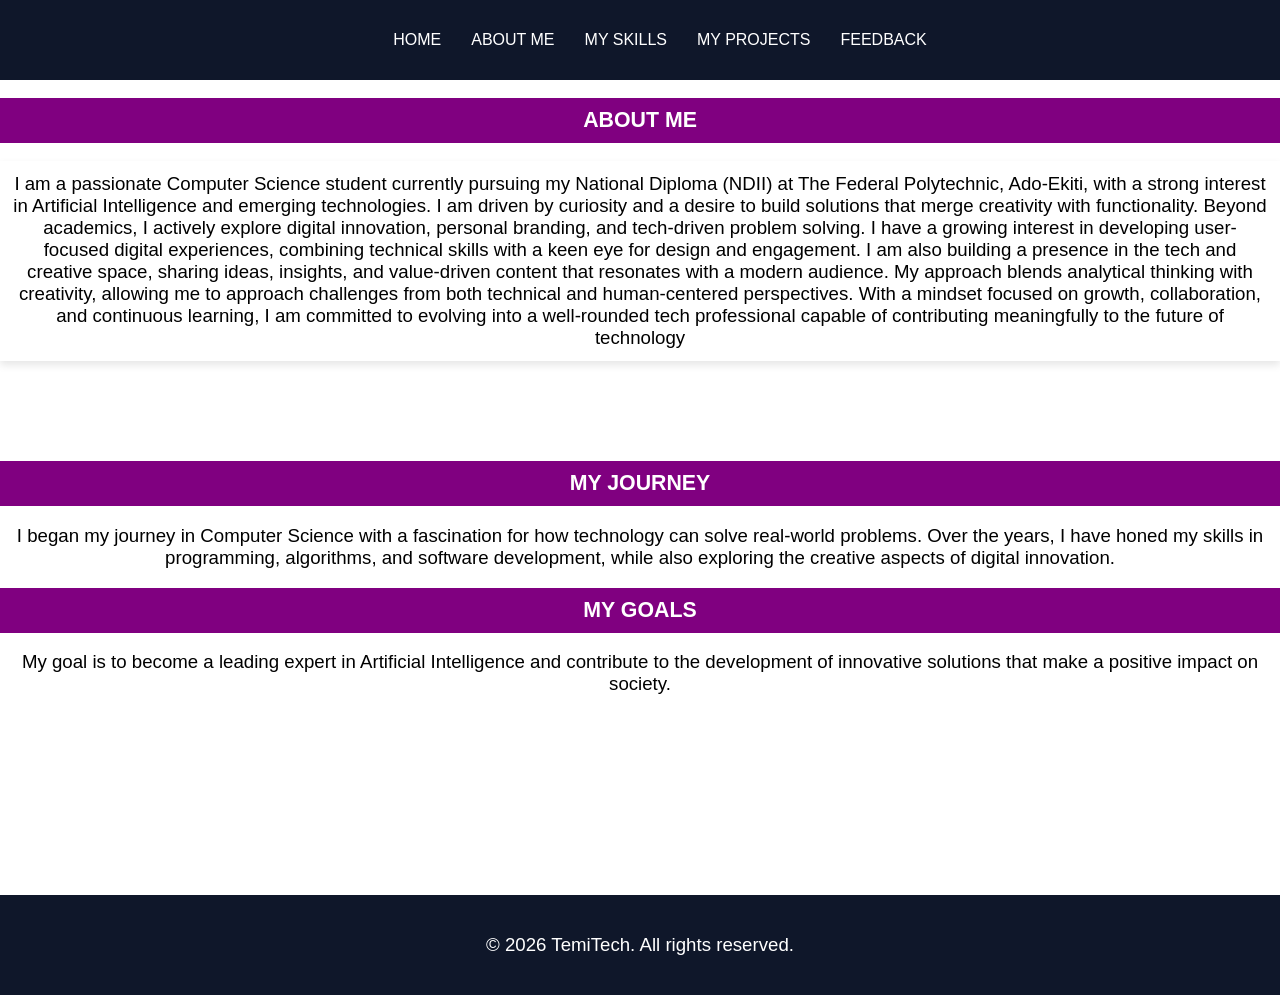
==== about.html @ 0b5b5de6 "CSS INITIATED" ====
<!DOCTYPE html>
<html lang="en">
<head>
    <meta charset="UTF-8">
    <meta name="viewport" content="width=device-width, initial-scale=1.0">
    <title>ABOUT ME</title>
    <link rel="stylesheet" href="style.css"/>
</head>
<body>
    <nav>
            <ul><li><a href="index.html">HOME</a></li>
        <li><a href="about.html">ABOUT ME</a></li>
        <li><a href="skills.html">MY SKILLS</a></li>
        <li><a href="project.html">MY PROJECTS</a></li>
        <li><a href="contact.html">FEEDBACK</a></li>
            </ul>
        </nav>
    <div><h2>ABOUT ME</h2>
       <p id="ABOUT">I am a passionate Computer Science student currently pursuing my National Diploma (NDII) at The Federal Polytechnic, Ado-Ekiti, with a strong interest in Artificial Intelligence and emerging technologies. I am driven by curiosity and a desire to build solutions that merge creativity with functionality.

Beyond academics, I actively explore digital innovation, personal branding, and tech-driven problem solving. I have a growing interest in developing user-focused digital experiences, combining technical skills with a keen eye for design and engagement.

I am also building a presence in the tech and creative space, sharing ideas, insights, and value-driven content that resonates with a modern audience. My approach blends analytical thinking with creativity, allowing me to approach challenges from both technical and human-centered perspectives.

With a mindset focused on growth, collaboration, and continuous learning, I am committed to evolving into a well-rounded tech professional capable of contributing meaningfully to the future of technology
       </p></div>
       <div><h2>MY JOURNEY</h2>
    <p>I began my journey in Computer Science with a fascination for how technology can solve real-world problems. Over the years, I have honed my skills in programming, algorithms, and software development, while also exploring the creative aspects of digital innovation.</p></div>
    <div><h2>MY GOALS</h2>
    <p>My goal is to become a leading expert in Artificial Intelligence and contribute to the development of innovative solutions that make a positive impact on society.</p></div>
<footer>
    <p id="foot">&copy; 2026 TemiTech. All rights reserved.</p>
</footer>
</body>
</html>
---- style.css ----
head {
    background: rgb(0, 128, 66);
    color: white;
    padding: 10px;
}
p {
    text-align: center;
    font-size: 14pt;
    font-family: Arial, Helvetica, sans-serif;
    color:  black;
}
h1 {
    text-align: center;
    background: purple;
    color: white;
    font-size: 16pt;
    padding: 10px;
}
#image {
    text-align: center;
    box-shadow: 0 4px 8px rgba(0, 0, 0, 0.1);
}
#image img{
    border-radius: 50%;
}
#NAME {
    text-align: center;
    font-size: 20pt;
    font-family: Arial, sans-serif;
    font-weight: 100px;
    color:  black;
}
#tagline {
    text-align: center;
    font-size: 16pt;
    font-family: Arial, Helvetica, sans-serif;
    color:  black;
    font-style: italic;
    margin-bottom: 10%;
}
h2 {
    text-align: center;
    background: purple;
    color: white;
    font-size: 16pt;
    padding: 10px;
}
#ABOUT {
    justify-content: center;
    font-size: 14pt;
    font-family: Arial,  sans-serif;
    color:  black;
    padding: 12px;
    margin-bottom: 100px;
    box-shadow: 0 4px 8px rgba(0, 0, 0, 0.1);
}
#fb {
    text-align: center;
    background: purple;
    color: white;
    font-size: 16pt;
    padding: 10px;
    margin-bottom: 200px;
    margin-top: 100px;
    box-shadow: 0 4px 8px rgba(0, 0, 0, 0.1);
}
.header {
    text-align: center;
    padding: 40px;
}
.skills-container {
    display: flex;
    justify-content: space-around;
    padding: 20px;
    flex-wrap: wrap;
}
.skill-box {
    background: #f4f4f4;
    border-radius: 10px;
    padding: 20px;
    width: 300px;
    margin: 10px;
    padding: 20px;
    box-shadow: 0 4px 8px rgba(0, 0, 0, 0.1);
}
.bar {
    height: 10px;
    width: 100%;
    background: #ddd;
    border-radius: 5px;
    margin-bottom: 15px;
}
.progress {
    height: 10px;
    border-radius: 5px;
}
.html {
    width: 80%;
    background: #00bcd4;
}
.css {
    width: 70%;
    background: #2196f3;
}
.css {
    width: 70%;
    background: #2196f3;
}
.ai {
    width: 75%;
    background: #9c27b0;
}
.web {
    width: 80%;
    background: #4caf50;
}
.content {
    width: 85%;
    background: #ff9800;
}
.branding {
    width: 80%;
    background: #e91e63;
}
footer {
    text-align: center;
    padding: 10px;
    margin-top: 200px;
    background: #0f172a;
    font-size: 16px;
}
#foot {     text-align: center;
    padding: 10px;
    color: white;
}
.skill-box:hover {
    transform: scale(1.05);
    transition: 0.3s;
}
.projects-container {
display: flex;
justify-content: center;
flex-wrap: wrap;
padding: 20px;
}
.project-card {
    width: 300px;
    margin: 15px;
    padding: 10px 15px;
    background: #f4f4f4;
    border-radius: 10px;
    box-shadow: 0 4px 8px rgba(0, 0, 0, 0.1);
    text-align: center;
}
.project-image {
    width: 100%;
    height: 150px;
    object-fit: cover;
    border-radius: 10px;
}
.btn {
    display: inline-block;
    margin-top: 10px;
    padding: 10px 15px;
    background: #0f172a;
    color: white;
    text-decoration: none;
    border-radius: 5px;
}
.project-card:hover {
    transform: translateY(-10px);
    transition: 0.3s;
}
.btn:hover {
    background: #00bcd4;
}
body {
    font-family: Arial,sans-serif;
    margin: 0;
    padding: 0;
    background: white;
    text-align: center;
    color: black;
    accent-color: cyan;
}
nav {
    background: #0f172a;
    padding: 15px;
}
nav ul {
    list-style: none;
    display: flex;
    justify-content: center;
}
nav ul li {
    margin: 0 15px;
}
nav ul li a {
    color: white;
    text-decoration: none;
}
nav ul li a:hover {
    color: cyan;
}
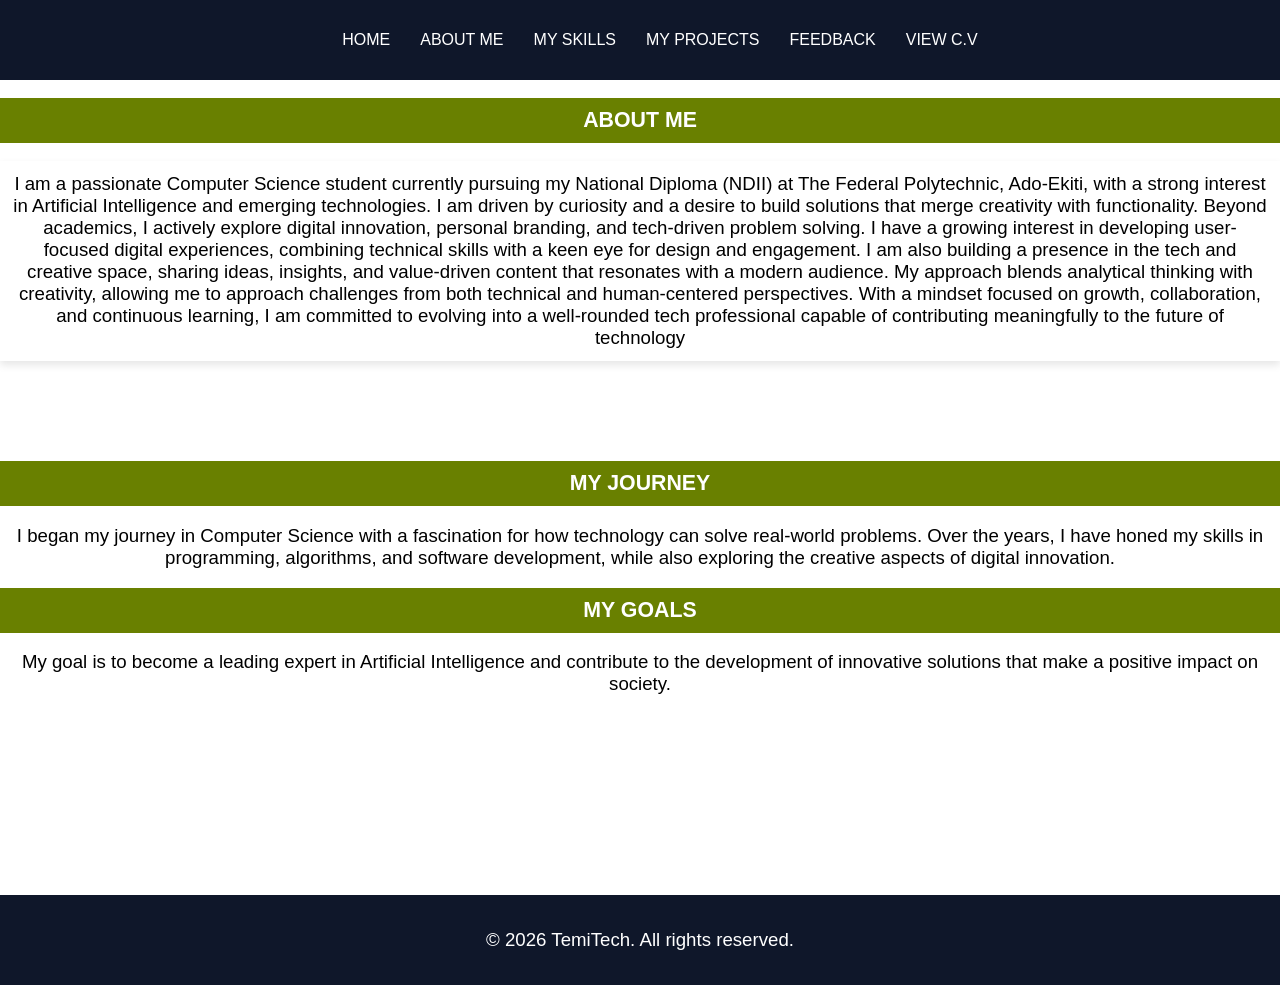
==== commit c153d485: "social icons added" ====
--- a/about.html
+++ b/about.html
@@ -13,6 +13,7 @@
         <li><a href="skills.html">MY SKILLS</a></li>
         <li><a href="project.html">MY PROJECTS</a></li>
         <li><a href="contact.html">FEEDBACK</a></li>
+        <li><a href="Temitope_Emmanuel_CV.pdf">VIEW C.V</a></li>
             </ul>
         </nav>
     <div><h2>ABOUT ME</h2>
--- a/style.css
+++ b/style.css
@@ -11,7 +11,7 @@
 }
 h1 {
     text-align: center;
-    background: purple;
+    background: rgb(105, 128, 0);
     color: white;
     font-size: 16pt;
     padding: 10px;
@@ -40,7 +40,7 @@
 }
 h2 {
     text-align: center;
-    background: purple;
+    background: rgb(105, 128, 0);
     color: white;
     font-size: 16pt;
     padding: 10px;
@@ -56,13 +56,17 @@
 }
 #fb {
     text-align: center;
-    background: purple;
+    background: rgb(105, 128, 0);
     color: white;
     font-size: 16pt;
     padding: 10px;
     margin-bottom: 200px;
     margin-top: 100px;
     box-shadow: 0 4px 8px rgba(0, 0, 0, 0.1);
+}
+#leave {
+    text-align: center;
+    color: white;
 }
 .header {
     text-align: center;
@@ -124,7 +128,7 @@
 }
 footer {
     text-align: center;
-    padding: 10px;
+    padding: 5px;
     margin-top: 200px;
     background: #0f172a;
     font-size: 16px;
@@ -201,4 +205,23 @@
 }
 nav ul li a:hover {
     color: cyan;
+}
+.social-icons {
+    margin-top: 20px;
+}
+.social-icons a {
+    display: inline-block;
+    width: 45px;
+    height: 45px;
+    line-height: 45px;
+    background: #0f172a;
+    border-radius: 50%;
+    color: white;
+    margin: 0 10px;
+    font-size: 24px;
+    text-decoration: none;
+}
+.social-icons a:hover {
+    color: #00bcd4;
+    transition: 0.3s;
 }
